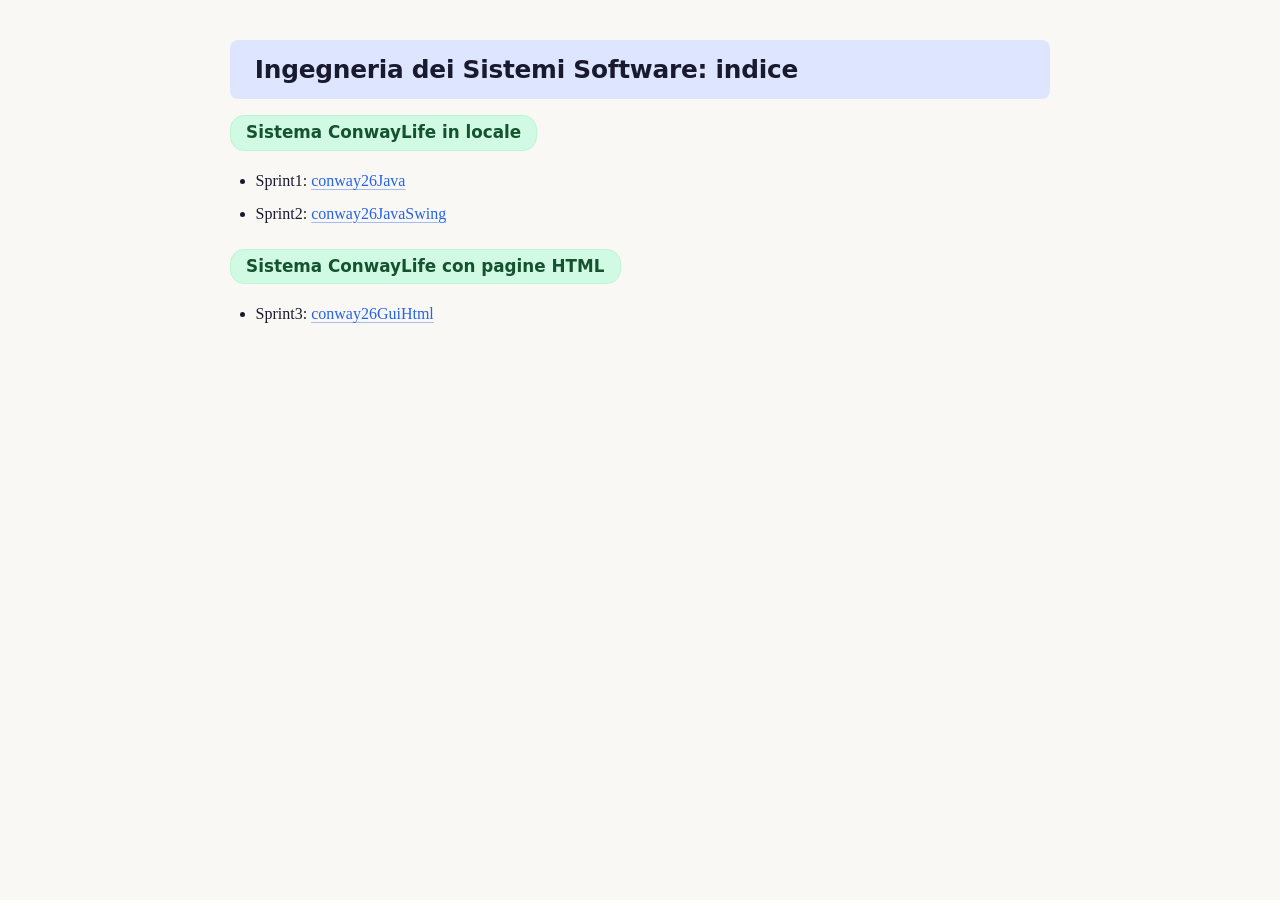
==== docs/index.html @ b58a0af5 "Update index.html" ====
<!DOCTYPE html PUBLIC "-//W3C//DTD HTML 4.01//EN" "http://www.w3.org/TR/html4/strict.dtd">
<html>

<head>
    <link rel="stylesheet" type="text/css" href="css/mystyle.css">
</head>
<title>Ingegneria del Software: indice</title>

<body>
    <div id="top">
        <h1>Ingegneria dei Sistemi Software: indice</h1>
    </div>
    <div class="body">
        <h2>Sistema ConwayLife in locale</h2>
        <ul>
            <li>Sprint1: <a href="conway26Java.html">conway26Java</a></li>
            <li>Sprint2: <a href="conway26JavaSwing.html">conway26JavaSwing</a></li>
        </ul>
        <h2>Sistema ConwayLife con pagine HTML</h2>
        <ul>
            <li>Sprint3: <a href="conway26GuiHtml.html">conway26GuiHtml</a></li>
        </ul>
    </div>
</body>

</html>
---- docs/css/mystyle.css ----
/* ─────────────────────────────────────────────────────────────
   Design tokens
   ───────────────────────────────────────────────────────────── */
:root {
	/* Palette – deep ink on warm parchment */
	--ink: #1a1a2e;
	--ink-muted: #4a4a6a;
	--parchment: #faf8f4;
	--surface: #ffffff;
	--surface-2: #f4f2ee;

	/* Accent colours (one warm, one cool) */
	--accent-warm: #c0392b;
	--accent-cool: #2563eb;
	--accent-green: #166534;
	--accent-gold: #92400e;

	/* Heading band colours – muted, harmonious */
	--h1-bg: #dde5ff;
	--h2-bg: #d1fae5;
	--h3-bg: #ede9fe;
	--h4-bg: #dcfce7;
	--h5-bg: #ecfccb;

	/* Semantic colours */
	--border: #d1cfc8;
	--border-strong: #9ca3af;
	--code-bg: #f8f7f4;
	--req-bg: #f0fdf4;
	--req-border: #16a34a;
	--remark-bg: #eff6ff;
	--remark-border: #bfdbfe;
	--bottom-bg: #fefce8;

	/* Typography */
	--font-serif: 'EB Garamond', 'Georgia', 'Times New Roman', serif;
	--font-mono: 'JetBrains Mono', 'Fira Code', 'Courier New', monospace;
	--font-sans: 'DM Sans', 'Segoe UI', system-ui, sans-serif;

	/* Spacing scale */
	--radius-sm: 4px;
	--radius-md: 8px;
	--radius-lg: 14px;
	--radius-xl: 22px;

	/* Transitions */
	--ease: cubic-bezier(0.25, 0.46, 0.45, 0.94);
}

/* ─────────────────────────────────────────────────────────────
   Google Fonts import
   ───────────────────────────────────────────────────────────── */
@import url('https://fonts.googleapis.com/css2?family=EB+Garamond:ital,wght@0,400;0,600;1,400&family=DM+Sans:wght@400;500;600&family=JetBrains+Mono:wght@400;500&display=swap');

/* ─────────────────────────────────────────────────────────────
   Reset & base
   ───────────────────────────────────────────────────────────── */
*,
*::before,
*::after {
	box-sizing: border-box;
}

body {
	font-family: var(--font-serif);
	font-size: 1rem;
	/* ~16 px; scale with rem everywhere */
	line-height: 1.75;
	color: var(--ink);
	background-color: var(--parchment);
	margin: 0 auto;
	max-width: 900px;
	padding: 2rem 2.5rem;
}

/* ─────────────────────────────────────────────────────────────
   Links
   ───────────────────────────────────────────────────────────── */
a:link,
a:visited {
	color: var(--accent-cool);
	text-decoration: underline;
	text-decoration-color: color-mix(in srgb, var(--accent-cool) 40%, transparent);
	text-underline-offset: 3px;
	transition: color 0.2s var(--ease), text-decoration-color 0.2s var(--ease);
}

a:hover,
a:focus {
	color: color-mix(in srgb, var(--accent-cool) 70%, var(--ink));
	text-decoration-color: var(--accent-cool);
	outline: none;
}

/* ─────────────────────────────────────────────────────────────
   Horizontal rule
   ───────────────────────────────────────────────────────────── */
hr {
	clear: both;
	border: none;
	border-top: 1px solid var(--border);
	margin: 2rem 0;
}

/* ─────────────────────────────────────────────────────────────
   Layout containers
   ───────────────────────────────────────────────────────────── */
div.top {
	width: 80%;
}

div.bottom {
	width: 60%;
	background-color: var(--bottom-bg);
	border: 1px solid color-mix(in srgb, var(--border) 80%, #ca8a04 20%);
	border-radius: var(--radius-lg);
	margin-top: 3em;
	margin-left: 0.5em;
	padding: 1.25rem 1.5rem;
	box-shadow: 0 2px 8px rgba(0, 0, 0, 0.06);
}

div.body {
	font-size: 1rem;
}

div.wrapdesc {
	width: 90%;
	margin: 0 auto;
}

div.imagedesc {
	width: 85%;
	margin: 0 auto;
}

/* ─────────────────────────────────────────────────────────────
   Special inline elements
   ───────────────────────────────────────────────────────────── */

/* #i — emphasis / warning colour */
#i {
	color: var(--accent-warm);
}

/* tt — monospace reference */
tt {
	font-family: var(--font-mono);
	font-size: 0.875em;
	color: var(--accent-green);
	background-color: color-mix(in srgb, var(--accent-green) 7%, transparent);
	padding: 0.1em 0.3em;
	border-radius: var(--radius-sm);
}

/* em — bold callout */
em {
	font-family: var(--font-sans);
	font-size: 1em;
	font-weight: 600;
	font-style: normal;
	color: var(--accent-cool);
	border: 1.5px solid color-mix(in srgb, var(--accent-cool) 30%, transparent);
	border-radius: var(--radius-sm);
	padding: 0.05em 0.35em;
	background-color: color-mix(in srgb, var(--accent-cool) 5%, transparent);
}

/* bc — bold code-like term */
bc {
	font-family: var(--font-mono);
	font-size: 0.875em;
	font-weight: 600;
	color: var(--accent-gold);
	background-color: #fef9c3;
	padding: 0.1em 0.35em;
	border-radius: var(--radius-sm);
}

/* ks — keyword (blue) */
ks {
	font-family: var(--font-mono);
	font-weight: 600;
	color: var(--accent-cool);
	font-size: 0.875em;
}

/* kc — keyword (green) */
kc {
	font-family: var(--font-mono);
	font-weight: 600;
	color: var(--accent-green);
	font-size: 0.875em;
}

/* ─────────────────────────────────────────────────────────────
   Code block
   ───────────────────────────────────────────────────────────── */
pre {
	font-family: var(--font-mono);
	font-size: 0.825em;
	line-height: 1.6;
	background-color: var(--code-bg);
	border: 1px solid var(--border);
	border-left: 3px solid var(--accent-cool);
	border-radius: var(--radius-md);
	padding: 1rem 1.25rem;
	overflow-x: auto;
	tab-size: 2;
}

/* ─────────────────────────────────────────────────────────────
   Headings
   ───────────────────────────────────────────────────────────── */
h1,
h2,
h3,
h4,
h5 {
	font-family: var(--font-sans);
	line-height: 1.3;
	margin-top: 0.5rem;
	margin-bottom: 0.5rem;
}

h1 {
	font-size: 1.55em;
	font-weight: 600;
	background-color: var(--h1-bg);
	color: var(--ink);
	padding: 0.55em 1em;
	border-radius: var(--radius-md);
	letter-spacing: -0.01em;
}

h2 {
	font-size: 1.05em;
	font-weight: 600;
	background-color: var(--h2-bg);
	color: #14532d;
	border: 1px solid #bbf7d0;
	border-radius: var(--radius-lg);
	padding: 0.35em 0.9em;
	display: inline-block;
}

h3 {
	font-size: 1em;
	font-weight: 600;
	background-color: var(--h3-bg);
	color: #4c1d95;
	border-radius: var(--radius-sm);
	padding: 0.3em 0.75em;
}

h4 {
	font-size: 1em;
	font-weight: 600;
	background-color: var(--h4-bg);
	color: #166534;
	width: 95%;
	border-radius: var(--radius-md);
	padding: 0.3em 0.75em;
}

h5 {
	font-size: 1em;
	font-weight: 500;
	background-color: var(--h5-bg);
	color: #365314;
	border-radius: var(--radius-sm);
	padding: 0.25em 0.65em;
}

/* ─────────────────────────────────────────────────────────────
   Callout boxes
   ───────────────────────────────────────────────────────────── */
div.req {
	background-color: var(--req-bg);
	font-size: 1rem;
	max-width: 700px;
	border: 2px solid var(--req-border);
	border-radius: var(--radius-lg);
	padding: 1.1rem 1.4rem;
	margin: 1.25rem 0.5rem;
	box-shadow: 0 2px 10px rgba(22, 163, 74, 0.08);
}

div.remark {
	background-color: var(--remark-bg);
	border: 1.5px solid var(--remark-border);
	border-radius: var(--radius-xl);
	padding: 1.1rem 1.4rem;
	margin: 1.25rem 0.5rem;
	box-shadow: 0 2px 10px rgba(37, 99, 235, 0.07);
}

/* ─────────────────────────────────────────────────────────────
   Tables
   ───────────────────────────────────────────────────────────── */
table {
	border-collapse: collapse;
	width: 100%;
	font-size: 0.9em;
	border-radius: var(--radius-md);
	overflow: hidden;
	border: 1px solid var(--border-strong);
	margin: 1rem 0;
}

th {
	background-color: var(--h1-bg);
	color: var(--ink);
	font-family: var(--font-sans);
	font-weight: 600;
	padding: 0.55em 1em;
	text-align: left;
	border: 1px solid var(--border-strong);
}

td {
	padding: 0.45em 1em;
	border: 1px solid var(--border);
}

tr:nth-child(even) td {
	background-color: var(--surface-2);
}

/* ─────────────────────────────────────────────────────────────
   Lists
   ───────────────────────────────────────────────────────────── */
ol,
ul {
	margin: 0.5rem 0;
	padding-left: 1.6rem;
}

li {
	padding-bottom: 0.3rem;
}

/* ─────────────────────────────────────────────────────────────
   Images
   ───────────────────────────────────────────────────────────── */
img {
	border: 1.5px solid var(--remark-border);
	border-radius: var(--radius-md);
	max-width: 100%;
	height: auto;
	display: block;
}
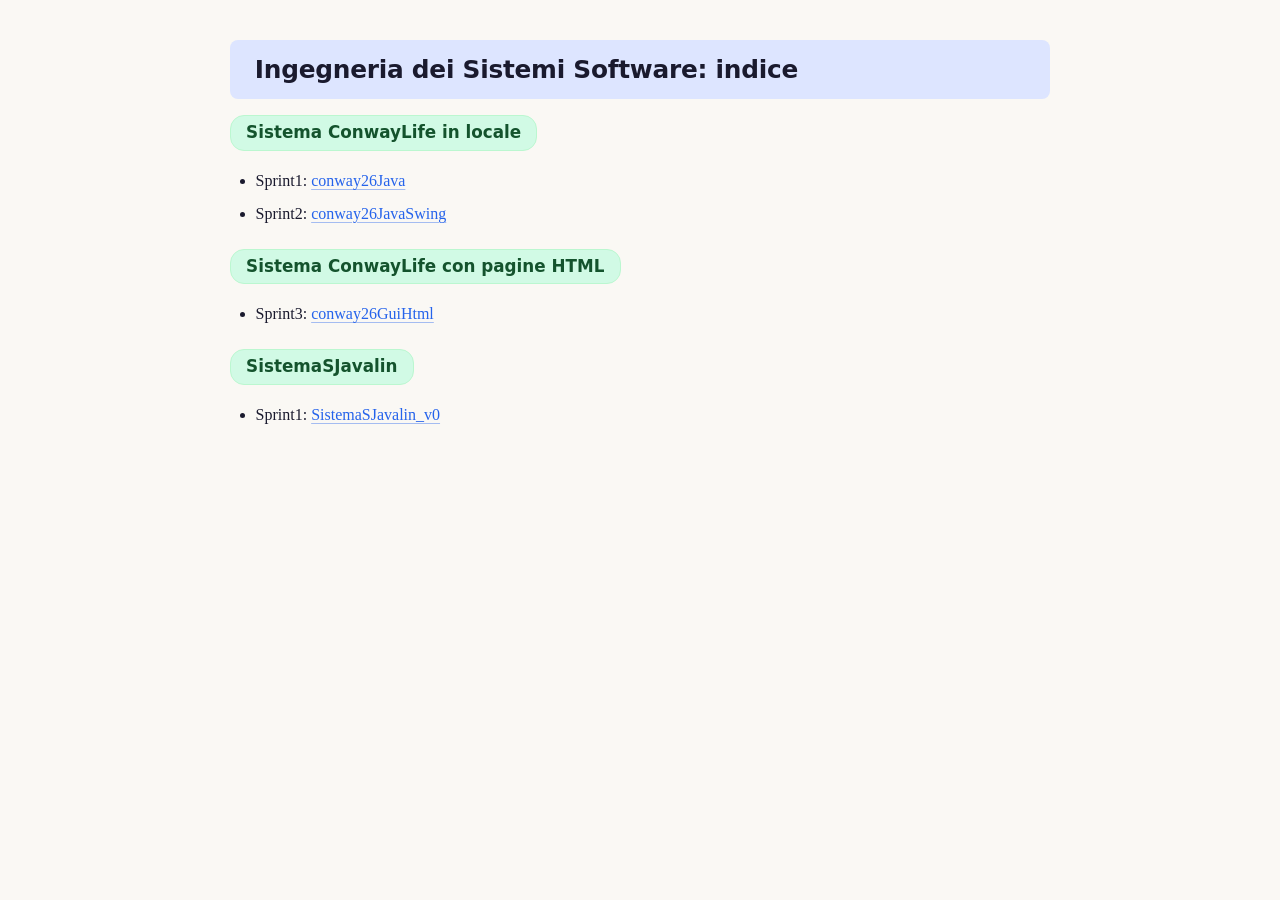
==== commit 8c02f95c: "." ====
--- a/docs/index.html
+++ b/docs/index.html
@@ -20,6 +20,10 @@
         <ul>
             <li>Sprint3: <a href="conway26GuiHtml.html">conway26GuiHtml</a></li>
         </ul>
+        <h2>SistemaSJavalin</h2>
+        <ul>
+            <li>Sprint1: <a href="SistemaSJavalin.html">SistemaSJavalin_v0</a></li>
+        </ul>
     </div>
 </body>
 
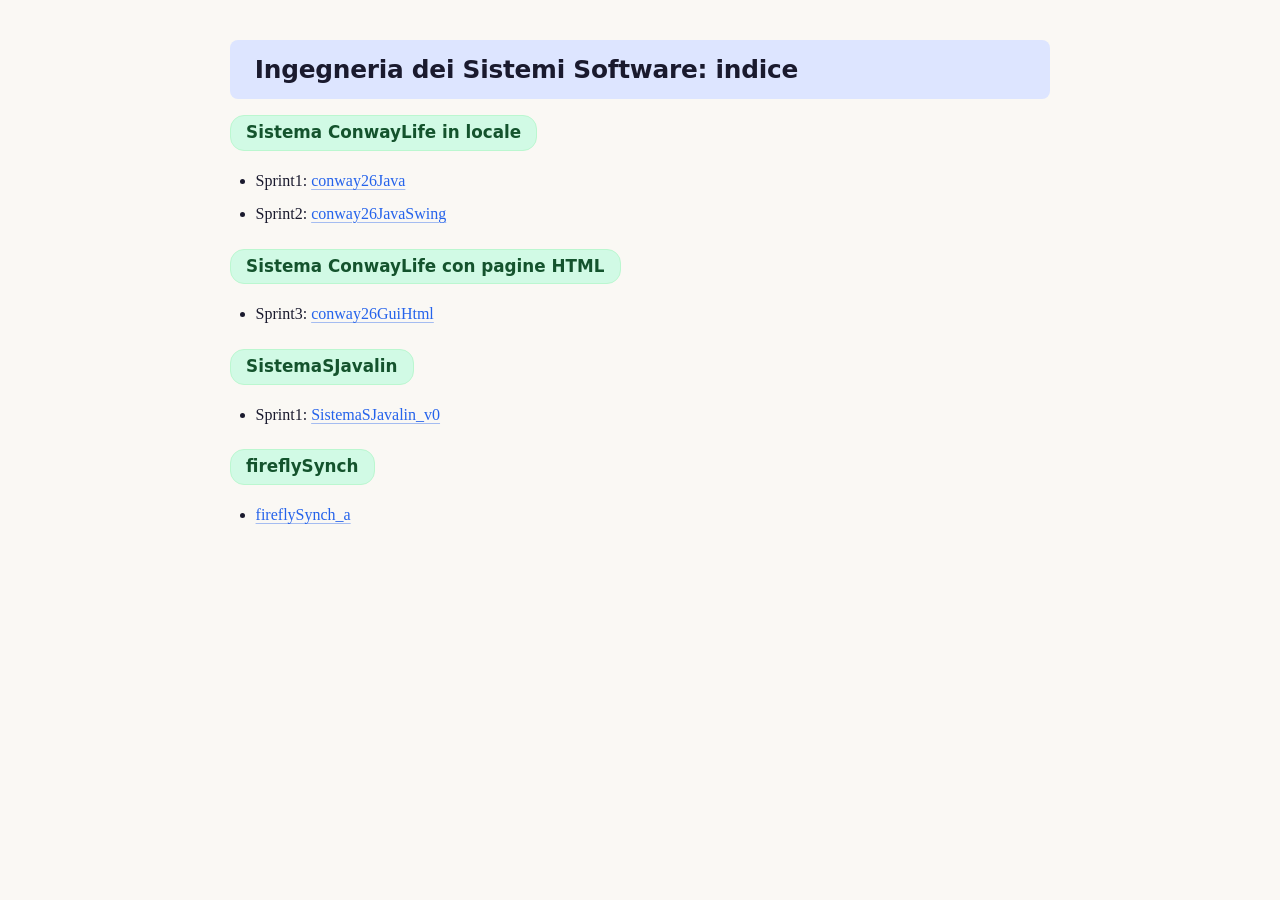
==== commit 3f311d01: "update sito" ====
--- a/docs/index.html
+++ b/docs/index.html
@@ -24,6 +24,10 @@
         <ul>
             <li>Sprint1: <a href="SistemaSJavalin.html">SistemaSJavalin_v0</a></li>
         </ul>
+        <h2>fireflySynch</h2>
+        <ul>
+            <li><a href="fireflySynch_a.html">fireflySynch_a</a></li>
+        </ul>
     </div>
 </body>
 
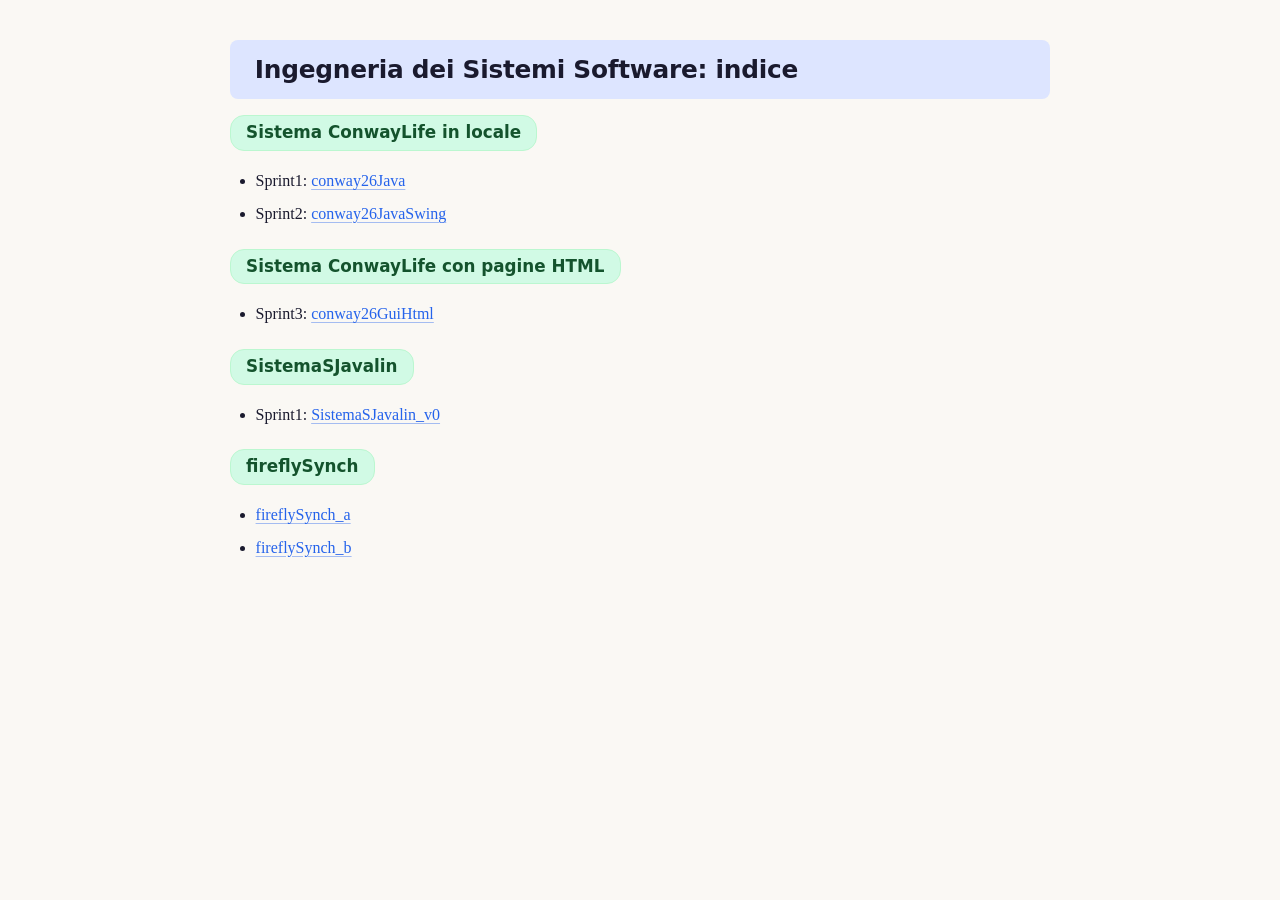
==== commit 169f8c53: "punto b online" ====
--- a/docs/index.html
+++ b/docs/index.html
@@ -27,6 +27,7 @@
         <h2>fireflySynch</h2>
         <ul>
             <li><a href="fireflySynch_a.html">fireflySynch_a</a></li>
+            <li><a href="fireflySynch_b.html">fireflySynch_b</a></li>
         </ul>
     </div>
 </body>
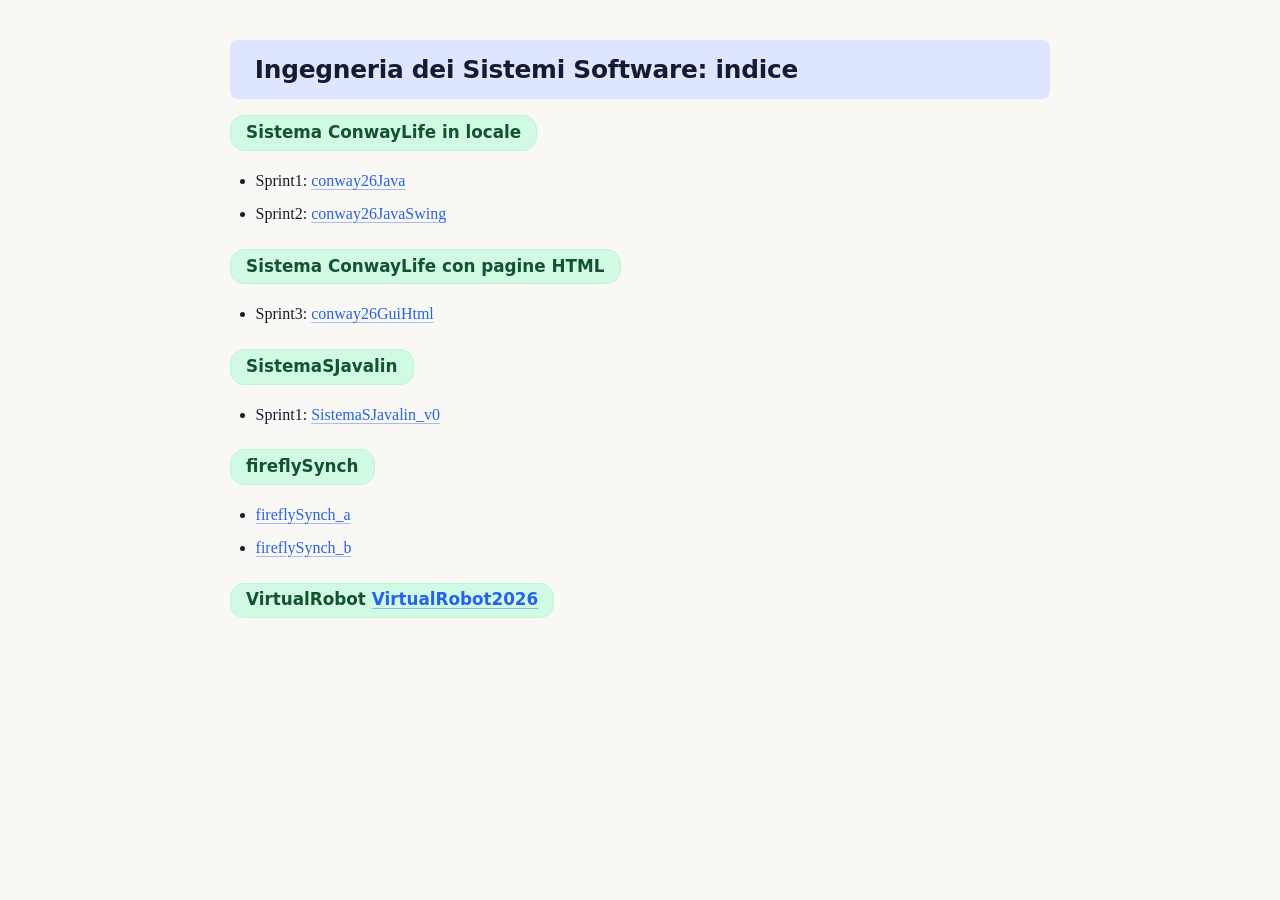
==== commit 40c7574d: "Inizio lavoro virtualrobot" ====
--- a/docs/index.html
+++ b/docs/index.html
@@ -29,6 +29,8 @@
             <li><a href="fireflySynch_a.html">fireflySynch_a</a></li>
             <li><a href="fireflySynch_b.html">fireflySynch_b</a></li>
         </ul>
+        <h2>VirtualRobot</h2h>
+            <a href="VirtualRobot2026.html">VirtualRobot2026</a>
     </div>
 </body>
 
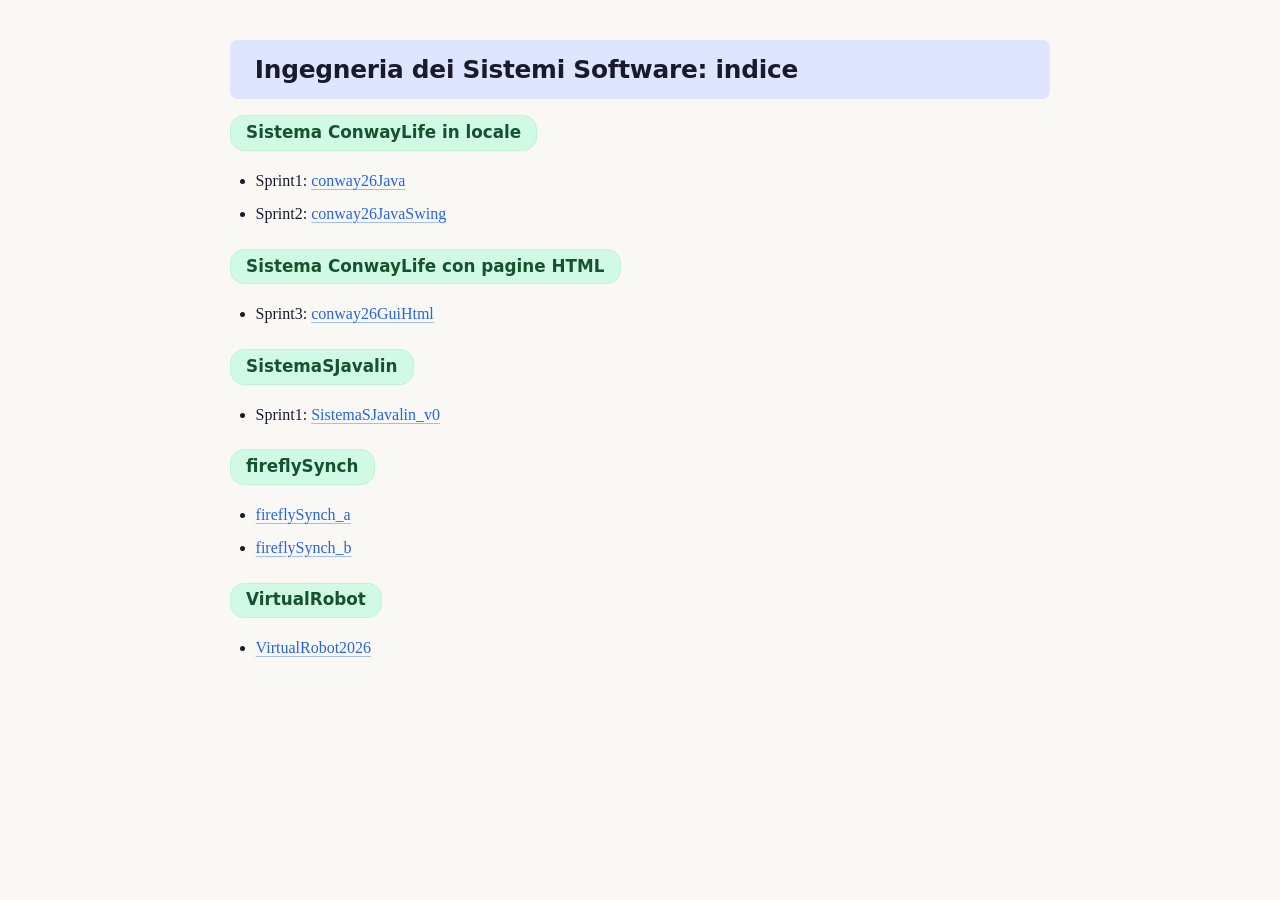
==== commit dcdb3dc1: "Update index.html" ====
--- a/docs/index.html
+++ b/docs/index.html
@@ -29,8 +29,10 @@
             <li><a href="fireflySynch_a.html">fireflySynch_a</a></li>
             <li><a href="fireflySynch_b.html">fireflySynch_b</a></li>
         </ul>
-        <h2>VirtualRobot</h2h>
-            <a href="VirtualRobot2026.html">VirtualRobot2026</a>
+        <h2>VirtualRobot</h2>
+        <ul>
+            <li><a href="VirtualRobot2026.html">VirtualRobot2026</a></li>
+        </ul>
     </div>
 </body>
 
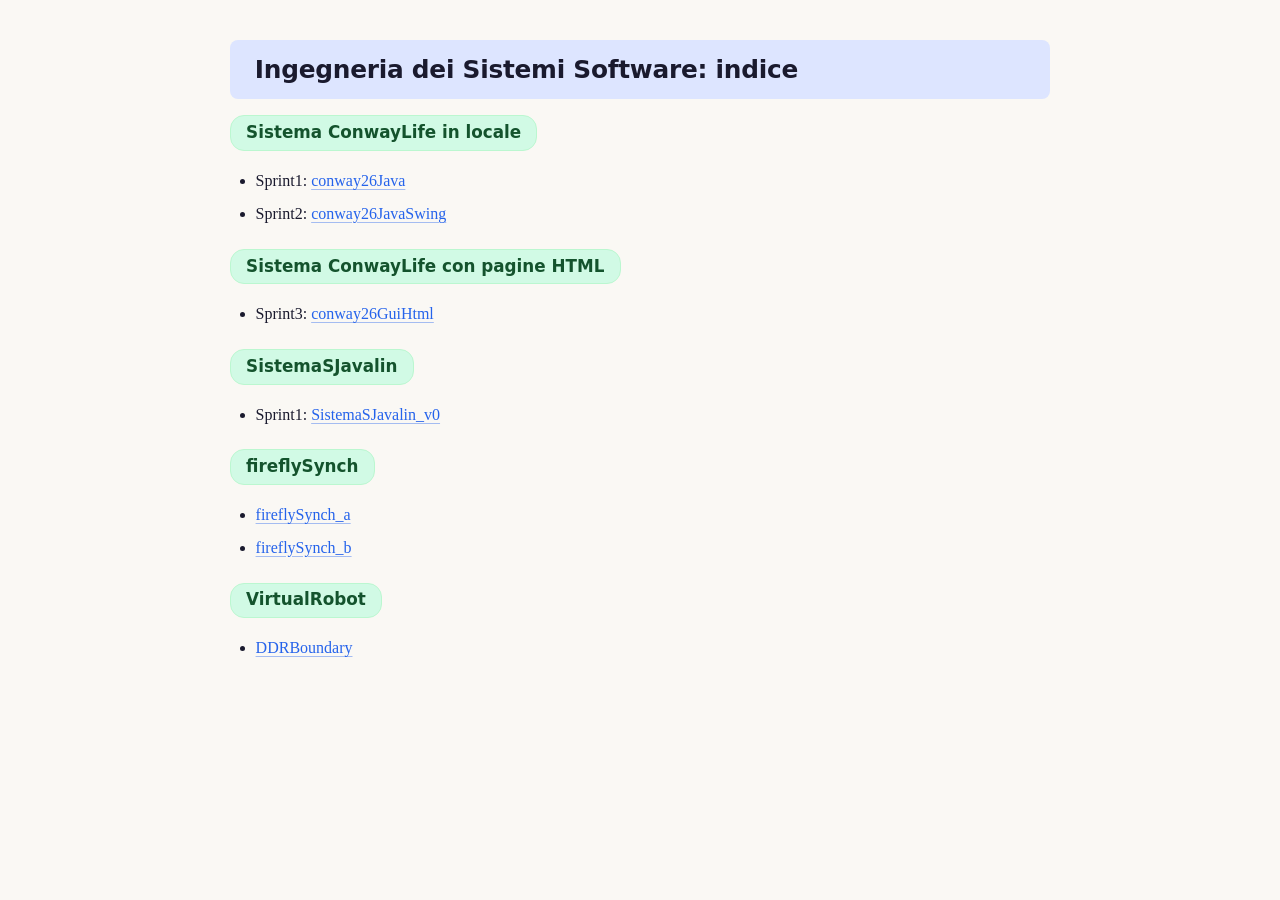
==== commit ad29015a: "Correzioni prof (Manca link)" ====
--- a/docs/index.html
+++ b/docs/index.html
@@ -31,7 +31,7 @@
         </ul>
         <h2>VirtualRobot</h2>
         <ul>
-            <li><a href="VirtualRobot2026.html">VirtualRobot2026</a></li>
+            <li><a href="DDRBoundary.html">DDRBoundary</a></li>
         </ul>
     </div>
 </body>
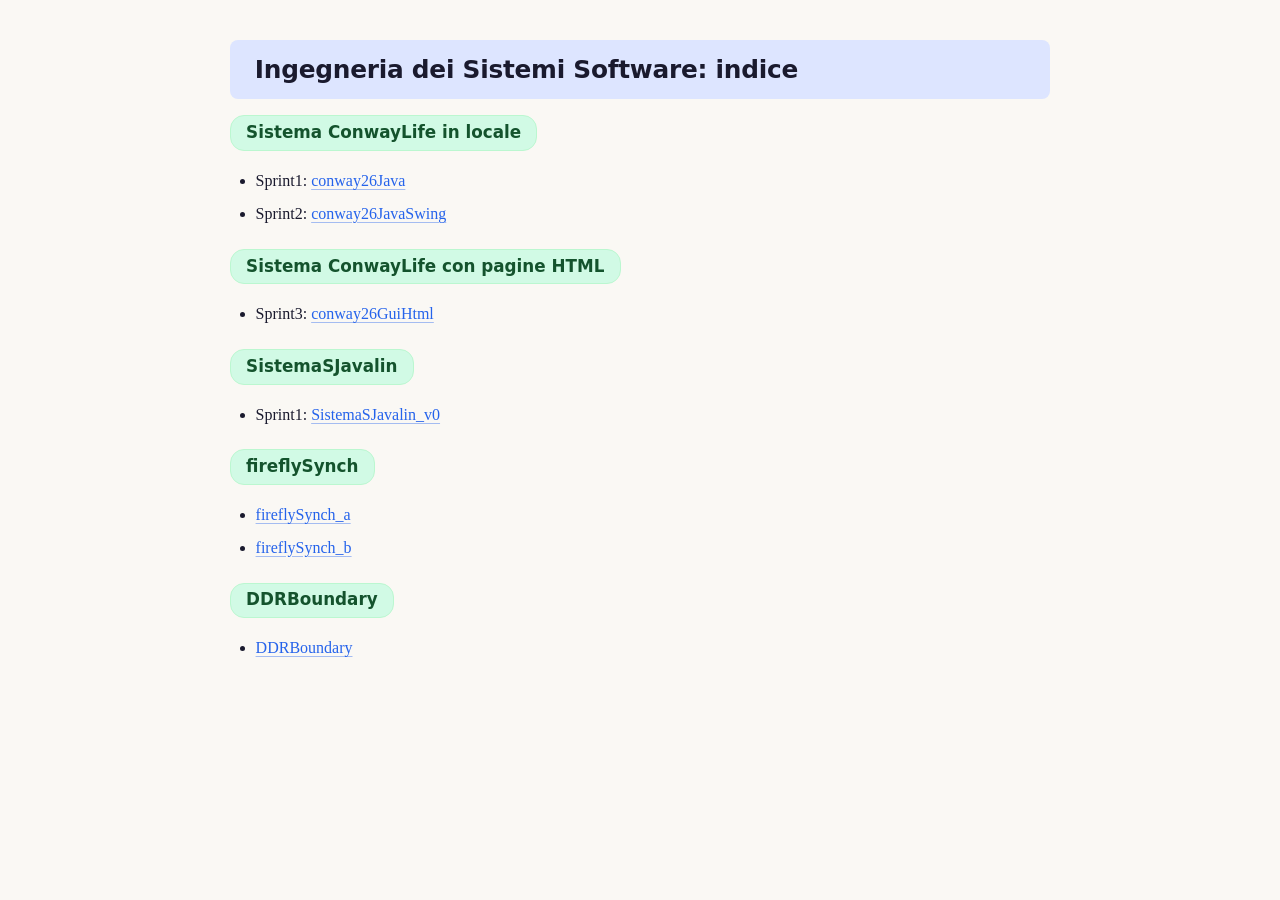
==== commit 062bf249: "Update index.html" ====
--- a/docs/index.html
+++ b/docs/index.html
@@ -29,7 +29,7 @@
             <li><a href="fireflySynch_a.html">fireflySynch_a</a></li>
             <li><a href="fireflySynch_b.html">fireflySynch_b</a></li>
         </ul>
-        <h2>VirtualRobot</h2>
+        <h2>DDRBoundary</h2>
         <ul>
             <li><a href="DDRBoundary.html">DDRBoundary</a></li>
         </ul>
